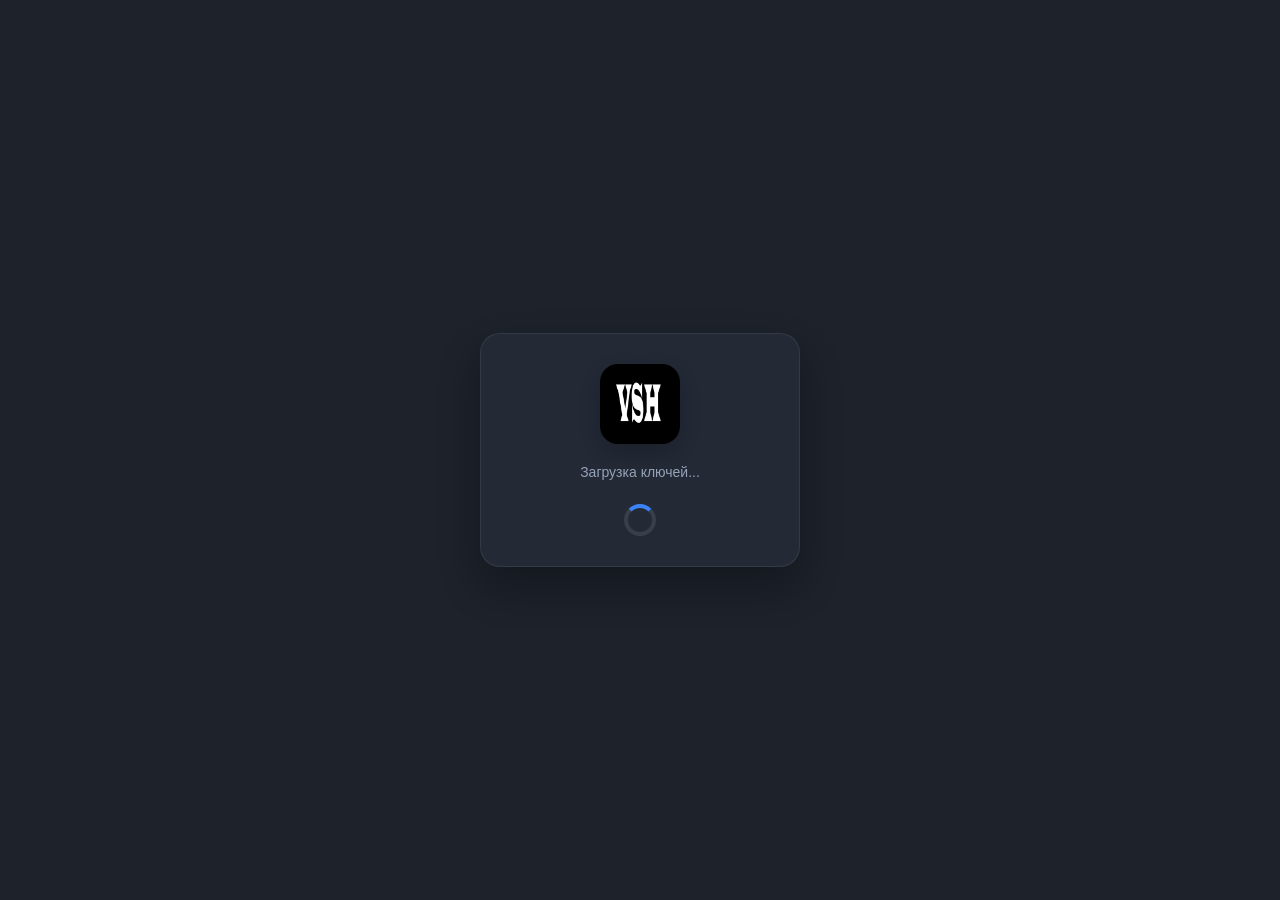
==== static/html/index.html @ 6167be86 "Pre-alpha v0.0.1" ====
<!DOCTYPE html>
<html lang="ru">
<head>
    <meta charset="UTF-8">
    <meta name="viewport" content="width=device-width, initial-scale=1.0, maximum-scale=1.0, user-scalable=no">
    <title>VoidSpace HUB</title>
    <script src="https://telegram.org/js/telegram-web-app.js"></script>
    <link rel="stylesheet" href="../css/style.css">
</head>
<body>
    <div id="toast" class="toast">Скопировано в буфер обмена!</div>

    <div id="loading-screen" class="loading-container">
        <div class="loading-card">
            <img src="../logo.png" alt="VoidSpace HUB" class="logo">
            <div id="loading-text" class="loading-text">Загрузка ключей...</div>
            <div class="spinner"></div>
        </div>
    </div>

    <div id="content" class="content" style="display: none;">
        <header class="header">
            <img src="../logo.png" alt="VoidSpace HUB" class="logo-small">
            <p class="subtitle">Главная</p>
        </header>

        <div class="cards">
            <div class="card">
                <div class="card-header">
                    <h3>Ваша подписка</h3>
                </div>
                <div class="input-group">
                    <input type="text" id="sub_link" readonly onclick="this.select()">
                </div>
            </div>
            <div class="card">
                <div class="card-header">
                    <h3>Статистика подписки</h3>
                </div>
                <div class="input-group">
                    <input type="text" id="sub_link" readonly onclick="this.select()">
                </div>
            </div>
            <div class="card">
                <div class="card-header">
                    <h3>Состояния серверов</h3>
                </div>
                <div class="input-group">
                    <input type="text" id="sub_link" readonly onclick="this.select()">
                </div>
            </div>
        </div>
    </div>

    <footer class="footer-wrapper">
        <div id="expanded-menu" class="expanded-menu">
            <div class="menu-grid">
                <div class="grid-row-top">
                    <button class="grid-btn flex-row" onclick="copyText('sub_link')">
                        <img src="../svg/copy.svg" width="20" height="20" alt="VLESS">
                        <span>Подписка</span>
                    </button>
                    <button class="grid-btn flex-row" onclick="onMenuClick('Профиль')">
                        <img src="../svg/profile.svg" width="20" height="20" alt="Профиль">
                        <span>Профиль</span>
                    </button>
                </div>
                <div class="grid-row-bottom">
                    <button class="grid-btn" onclick="window.location.href='./youtube.html'">
                        <img src="../svg/youtube.svg" width="22" height="22" alt="YouTube">
                        <span>YouTube</span>
                    </button>
                    <button class="grid-btn" onclick="window.location.href='./cinema.html'">
                        <img src="../svg/cinema.svg" width="22" height="22" alt="Кино">
                        <span>Кино</span>
                    </button>
                    <button class="grid-btn" onclick="window.location.href='./player.html'">
                        <img src="../svg/player.svg" width="22" height="22" alt="Плеер">
                        <span>Плеер</span>
                    </button>
                </div>
            </div>
        </div>
        <nav id="footer-panel" class="footer-nav">
            <a href="#" class="nav-item active" title="Главная">
                <img src="../svg/main.svg" width="22" height="22" alt="Главная">
            </a>
            <a href="#" class="nav-item" title="Настройки">
                <img src="../svg/settings.svg" width="22" height="22" alt="Настройки">
            </a>
            <button class="nav-more-btn" onclick="toggleMoreSettings()">
                <span id="more-icon">▲</span>
            </button>
        </nav>
    </footer>

    <script src="../js/index.js"></script>
</body>
</html>
---- static/css/style.css ----
:root {
    --tg-theme-bg-color: #1d222b;
    --tg-theme-text-color: #f8fafc;
    --tg-theme-button-color: #212630;
    --tg-theme-button-color-hover: #3b82f6;
    --card-bg-color: #232935;
    --page-bg-color: #202630;
}

* {
    box-sizing: border-box;
    -webkit-tap-highlight-color: transparent;
}

body {
    font-family: -apple-system, BlinkMacSystemFont, 'SF Pro Display', 'Segoe UI', Roboto, sans-serif;
    background-color: var(--tg-theme-bg-color, #1d222b);
    color: var(--tg-theme-text-color, #f8fafc);
    margin: 0;
    padding: 16px;
    padding-bottom: 130px;
    display: flex;
    flex-direction: column;
    align-items: center;
    min-height: 100vh;
    overflow-x: hidden;
}

/* ЭКРАН ЗАГРУЗКИ */
.loading-container {
    position: fixed;
    top: 0;
    left: 0;
    width: 100vw;
    height: 100vh;
    background: var(--tg-theme-bg-color, #1d222b);
    display: flex;
    flex-direction: column;
    align-items: center;
    justify-content: center;
    z-index: 999;
    transition: transform 0.6s cubic-bezier(0.16, 1, 0.3, 1), opacity 0.5s ease-in-out;
}

/* Карточка внутри экрана загрузки */
.loading-card {
    display: flex;
    flex-direction: column;
    align-items: center;
    justify-content: center;
    padding: 30px 20px;
    background: var(--card-bg-color, #232935);
    border-radius: 20px;
    border: 1px solid rgba(255, 255, 255, 0.08);
    box-shadow: 0 20px 40px rgba(0, 0, 0, 0.3);
    width: 90%;
    max-width: 320px;
}

/* Класс анимации уплывания вверх */
.loading-container.hide-up {
    transform: translateY(-100vh);
    opacity: 0;
    pointer-events: none;
}

.logo {
    width: 80px;
    height: 80px;
    border-radius: 18px;
    margin-bottom: 20px;
    object-fit: cover;
    box-shadow: 0 8px 20px rgba(0, 0, 0, 0.2);
}

.loading-text {
    font-size: 14px;
    color: #94a3b8;
    margin-bottom: 20px;
    height: 20px;
    text-align: center;
}

.spinner {
    width: 32px;
    height: 32px;
    border: 4px solid rgba(255, 255, 255, 0.1);
    border-top: 4px solid #3b82f6;
    border-radius: 50%;
    animation: spin 1s linear infinite;
}

@keyframes spin {
    0% { transform: rotate(0deg); }
    100% { transform: rotate(360deg); }
}

/* ОСНОВНОЙ КОНТЕНТ С АНИМАЦИЕЙ ПОЯВЛЕНИЯ */
.content {
    width: 100%;
    max-width: 440px;
    display: flex;
    flex-direction: column;
    gap: 20px;
    opacity: 0;
    transform: translateY(40px);
    transition: transform 0.6s cubic-bezier(0.16, 1, 0.3, 1), opacity 0.6s cubic-bezier(0.16, 1, 0.3, 1);
}

.content.show-up {
    opacity: 1;
    transform: translateY(0);
}

.header {
    text-align: center;
    margin-bottom: 5px;
}

.header h1 {
    font-size: 24px;
    margin: 0 0 4px 0;
    font-weight: 700;
}

.subtitle {
    font-size: 13px;
    color: #94a3b8;
    margin: 0;
}

.cards {
    display: flex;
    flex-direction: column;
    gap: 16px;
    width: 100%;
}

.card {
    background: var(--card-bg-color, #232935);
    border-radius: 16px;
    padding: 18px;
    border: 1px solid rgba(255, 255, 255, 0.08);
    box-shadow: 0 8px 24px rgba(0, 0, 0, 0.2);
}

.card-header {
    display: flex;
    justify-content: space-between;
    align-items: center;
    margin-bottom: 6px;
}

h3 {
    margin: 0;
    font-size: 16px;
    font-weight: 600;
}

.badge {
    font-size: 10px;
    background: rgba(59, 130, 246, 0.2);
    color: #60a5fa;
    padding: 3px 8px;
    border-radius: 20px;
    font-weight: 600;
}

.small {
    font-size: 12px;
    color: #94a3b8;
    margin: 0 0 14px 0;
    line-height: 1.4;
}

.input-group {
    display: flex;
    flex-direction: column;
    gap: 10px;
}

input {
    width: 100%;
    padding: 12px;
    background: #181d26;
    border: 1px solid rgba(255, 255, 255, 0.08);
    color: #f8fafc;
    border-radius: 10px;
    font-size: 13px;
    outline: none;
}

input:focus {
    border-color: #3b82f6;
}

button.btn-copy {
    width: 100%;
    padding: 12px;
    background: #3b82f6;
    color: white;
    border: none;
    border-radius: 10px;
    font-weight: 600;
    font-size: 14px;
    cursor: pointer;
    transition: background-color 0.2s, transform 0.1s;
}

button.btn-copy:active {
    background: #2563eb;
    transform: scale(0.98);
}

/* ФУТЕР И ВЫДВИЖНОЕ МЕНЮ */
.footer-wrapper {
    position: fixed;
    bottom: 20px;
    left: 0;
    width: 100%;
    display: flex;
    flex-direction: column;
    align-items: center;
    z-index: 100;
    padding: 0 16px;
    pointer-events: none;
}

.footer-nav, .expanded-menu {
    pointer-events: auto;
}

.footer-nav {
    display: flex;
    align-items: center;
    justify-content: space-around;
    background: rgba(35, 41, 53, 0.9);
    backdrop-filter: blur(16px);
    -webkit-backdrop-filter: blur(16px);
    border: 1px solid rgba(255, 255, 255, 0.1);
    border-radius: 24px;
    padding: 6px 12px;
    width: 100%;
    max-width: 260px;
    box-shadow: 0 10px 30px rgba(0, 0, 0, 0.4);
}

.nav-item {
    display: flex;
    align-items: center;
    justify-content: center;
    width: 44px;
    height: 44px;
    border-radius: 14px;
    transition: background-color 0.2s;
}

.nav-item.active {
    background: rgba(59, 130, 246, 0.15);
}

.nav-item img {
    opacity: 0.7;
    transition: opacity 0.2s;
}

.nav-item.active img, .nav-item:hover img {
    opacity: 1;
}

.nav-more-btn {
    background: #181d26;
    color: #94a3b8;
    border: 1px solid rgba(255, 255, 255, 0.05);
    width: 34px;
    height: 34px;
    border-radius: 50%;
    display: flex;
    align-items: center;
    justify-content: center;
    cursor: pointer;
    font-size: 10px;
    transition: all 0.2s ease;
}

.nav-more-btn:hover {
    background: var(--tg-theme-button-color-hover, #3b82f6);
    color: white;
}

/* Выдвижное меню */
.expanded-menu {
    max-height: 0;
    opacity: 0;
    overflow: hidden;
    width: 100%;
    max-width: 320px;
    margin-bottom: 10px;
    transition: all 0.3s cubic-bezier(0.16, 1, 0.3, 1);
    transform: translateY(10px);
    background-color: var(--tg-theme-bg-color);
    box-shadow: 0 10px 30px rgba(0, 0, 0, 0.4);
}

.expanded-menu.open {
    max-height: 200px;
    opacity: 1;
    transform: translateY(0);
}

.menu-grid {
    display: flex;
    flex-direction: column;
    gap: 8px;
    background: rgba(35, 41, 53, 0.95);
    backdrop-filter: blur(16px);
    -webkit-backdrop-filter: blur(16px);
    border: 1px solid rgba(255, 255, 255, 0.1);
    border-radius: 20px;
    padding: 10px;
    box-shadow: 0 10px 30px rgba(0, 0, 0, 0.4);
}

.grid-row-top {
    display: grid;
    grid-template-columns: 1fr 1fr;
    gap: 8px;
}

.grid-row-bottom {
    display: grid;
    grid-template-columns: 1fr 1fr 1fr;
    gap: 8px;
}

.grid-btn {
    background: #181d26;
    border: 1px solid rgba(255, 255, 255, 0.05);
    border-radius: 12px;
    color: #f8fafc;
    display: flex;
    flex-direction: column;
    align-items: center;
    justify-content: center;
    gap: 4px;
    padding: 8px 4px;
    cursor: pointer;
    transition: background-color 0.2s, transform 0.1s;
    font-size: 11px;
    height: 52px;
    width: 100%;
}

.grid-btn:hover {
    background-color: var(--tg-theme-button-color-hover);
}

.grid-btn.flex-row {
    flex-direction: row;
    gap: 8px;
}

/* Одинаковый цвет подписей для ВСЕХ кнопок в меню */
.grid-btn span {
    font-size: 11px;
    color: #94a3b8;
    font-weight: 500;
}

.grid-btn:active {
    background: rgba(59, 130, 246, 0.2);
    border-color: #3b82f6;
    transform: scale(0.96);
}

.grid-btn:active span {
    color: #fff;
}

/* TOAST */
.toast {
    position: fixed;
    top: 20px;
    left: 50%;
    transform: translateX(-50%) translateY(-100px);
    background: #3b82f6;
    color: white;
    padding: 10px 20px;
    border-radius: 20px;
    font-size: 13px;
    font-weight: 600;
    box-shadow: 0 10px 20px rgba(0, 0, 0, 0.3);
    transition: transform 0.3s cubic-bezier(0.175, 0.885, 0.32, 1.275);
    z-index: 1000;
}

.toast.show {
    transform: translateX(-50%) translateY(0);
}

.logo-small {
    width: 48px;
    height: 48px;
    border-radius: 12px;
    margin: 0 auto 8px auto;
    object-fit: cover;
    box-shadow: 0 4px 12px rgba(0, 0, 0, 0.2);
    display: block;
}
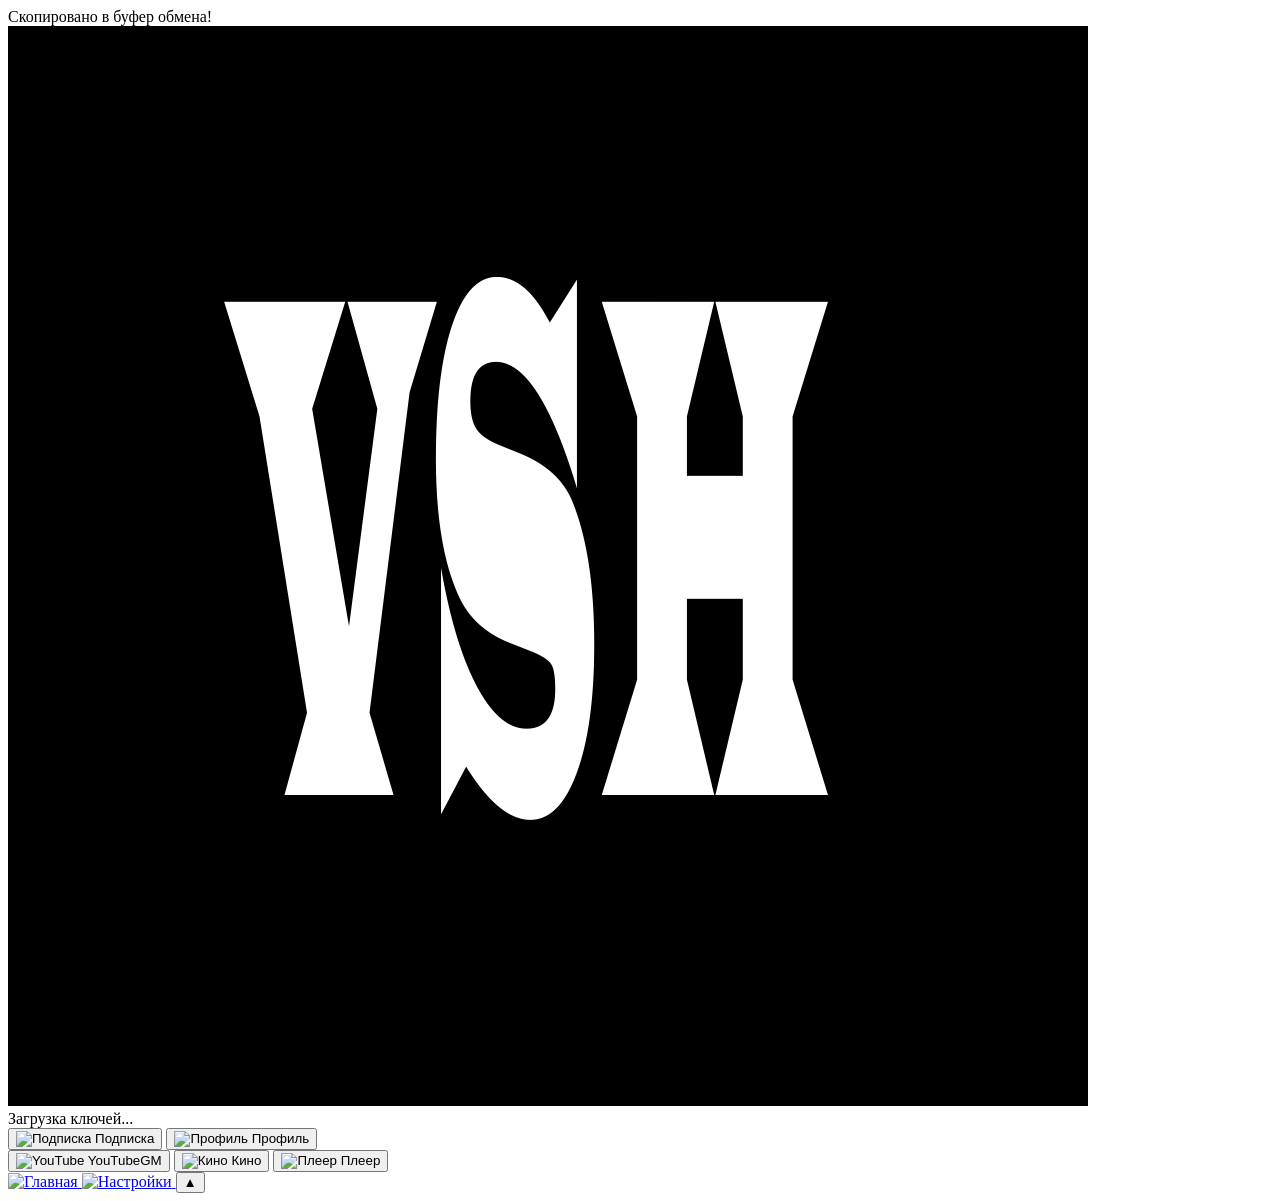
==== commit 496a38f2: "Work with db, add whitelist and start progging yt-service" ====
--- a/static/html/index.html
+++ b/static/html/index.html
@@ -5,88 +5,543 @@
     <meta name="viewport" content="width=device-width, initial-scale=1.0, maximum-scale=1.0, user-scalable=no">
     <title>VoidSpace HUB</title>
     <script src="https://telegram.org/js/telegram-web-app.js"></script>
-    <link rel="stylesheet" href="../css/style.css">
+    <link rel="stylesheet" href="/css/base.css">
+    <link rel="stylesheet" href="/css/main.css">
+    <link rel="stylesheet" href="/css/player.css">
+    <link rel="stylesheet" href="/css/profile.css">
+    <link rel="stylesheet" href="/css/settings.css">
+    <link rel="stylesheet" href="/css/youtube.css">
+    <link rel="stylesheet" href="/css/watch.css">
 </head>
 <body>
+    <input type="text" id="sub_link" readonly onclick="this.select()" style="display: none;">
+    <!-- Всплывающее уведомление (Toast) -->
     <div id="toast" class="toast">Скопировано в буфер обмена!</div>
 
+    <!-- Полноэкранный экран загрузки -->
     <div id="loading-screen" class="loading-container">
         <div class="loading-card">
-            <img src="../logo.png" alt="VoidSpace HUB" class="logo">
+            <img src="/static/logo.png" alt="VoidSpace HUB" class="logo">
             <div id="loading-text" class="loading-text">Загрузка ключей...</div>
             <div class="spinner"></div>
         </div>
     </div>
 
-    <div id="content" class="content" style="display: none;">
-        <header class="header">
-            <img src="../logo.png" alt="VoidSpace HUB" class="logo-small">
-            <p class="subtitle">Главная</p>
-        </header>
-
-        <div class="cards">
-            <div class="card">
-                <div class="card-header">
-                    <h3>Ваша подписка</h3>
-                </div>
-                <div class="input-group">
-                    <input type="text" id="sub_link" readonly onclick="this.select()">
-                </div>
-            </div>
-            <div class="card">
-                <div class="card-header">
-                    <h3>Статистика подписки</h3>
-                </div>
-                <div class="input-group">
-                    <input type="text" id="sub_link" readonly onclick="this.select()">
-                </div>
-            </div>
-            <div class="card">
-                <div class="card-header">
-                    <h3>Состояния серверов</h3>
-                </div>
-                <div class="input-group">
-                    <input type="text" id="sub_link" readonly onclick="this.select()">
-                </div>
-            </div>
-        </div>
+    <!-- КОНТЕЙНЕР ПРИЛОЖЕНИЯ (Все экраны внутри) -->
+    <div id="app-container" class="app-container" style="display: none;">
+        
+        <!-- СЕКЦИЯ 1: ГЛАВНАЯ -->
+        <section id="page-main" class="page-section">
+            <header class="header">
+                <img src="/static/logo.png" alt="VoidSpace HUB" class="logo-small">
+                <p class="subtitle">Главная панель</p>
+            </header>
+
+            <div class="cards">
+                <!-- 1. СТАТИСТИКА ПОДПИСКИ -->
+                <div class="card stat-dashboard-card">
+                    <div class="card-header">
+                        <h3>Статистика подписки</h3>
+                        <span class="badge badge-active" id="sub-status-badge">Активна</span>
+                    </div>
+
+                    <div class="stat-main-usage">
+                        <span class="usage-label">Использовано</span>
+                        <div class="usage-value-group">
+                            <span class="usage-value" id="stat-used-bytes">14.20</span>
+                            <span class="usage-unit">GB</span>
+                        </div>
+                        <span class="usage-limit" id="stat-limit">из ∞ (Неограниченно)</span>
+                    </div>
+
+                    <div class="stat-divider"></div>
+
+                    <div class="stat-grid">
+                        <div class="stat-item">
+                            <span class="stat-title">Осталось дней</span>
+                            <span class="stat-num" id="stat-days">∞</span>
+                        </div>
+                        <div class="stat-item">
+                            <span class="stat-title">Срок действия</span>
+                            <span class="stat-num" id="stat-expire">Бессрочно</span>
+                        </div>
+                        <div class="stat-item">
+                            <span class="stat-title">Загружено (Download)</span>
+                            <span class="stat-num" id="stat-down">11.80 GB</span>
+                        </div>
+                        <div class="stat-item">
+                            <span class="stat-title">Отправлено (Upload)</span>
+                            <span class="stat-num" id="stat-up">2.40 GB</span>
+                        </div>
+                    </div>
+                </div>
+
+                <!-- 2. СОСТОЯНИЕ СЕРВЕРОВ (Отдельная карточка) -->
+                <div class="card status-overview-card">
+                    <div class="card-header">
+                        <h3>Состояние серверов</h3>
+                    </div>
+                
+                    <!-- Добавили ID сюда, чтобы JS понимал, куда вставлять данные из базы -->
+                    <div class="status-list" id="servers-list-container">
+                        <!-- Здесь будет динамика из 3x-ui -->
+                    </div>
+                </div>
+
+                <!-- 3. СОСТОЯНИЕ МОДУЛЕЙ (Своя собственная карточка) -->
+                <div class="card status-overview-card">
+                    <div class="card-header">
+                        <h3>Активные модули</h3>
+                        <span class="badge" style="background: rgba(52, 211, 153, 0.2); color: #34d399;">Все системы в норме</span>
+                    </div>
+
+                    <div class="status-list">
+                        <!-- Модуль YouTubeGM -->
+                        <div class="status-row">
+                            <div class="status-info">
+                                <span class="status-name">YouTubeGM</span>
+                                <span class="status-sub">Обход блокировок YouTube</span>
+                            </div>
+                            <span class="status-pill online">Онлайн</span>
+                        </div>
+
+                        <!-- Модуль Parser Worker -->
+                        <div class="status-row">
+                            <div class="status-info">
+                                <span class="status-name">Parser Worker</span>
+                                <span class="status-sub">Парсер музыки</span>
+                            </div>
+                            <span class="status-pill online">Онлайн</span>
+                        </div>
+                    </div>
+                </div>
+            </div>
+        </section>
+
+        <!-- СЕКЦИЯ 2: YOUTUBE -->
+        <section id="page-youtube" class="page-section" style="display: none;">
+            <header class="header">
+                <img src="/static/logo.png" alt="VoidSpace HUB" class="logo-small">
+                <p class="subtitle">YouTubeGM</p>
+            </header>
+
+            <div class="cards">
+                <!-- Статус обхода -->
+                <div class="card" style="padding: 14px 18px;">
+                    <div class="card-header" style="margin-bottom: 2px;">
+                        <h3>Статус обхода</h3>
+                        <span class="badge" style="background: rgba(52, 211, 153, 0.2); color: #34d399;">Онлайн</span>
+                    </div>
+                    <p class="small" style="margin-bottom: 0;">Маршрутизация видеопотоков оптимизирована.</p>
+                </div>
+
+                <!-- КАТАЛОГ ВИДЕОКАРТОЧЕК -->
+                <div class="video-feed">
+                    <!-- Видео карточка 1 -->
+                    <div class="video-card" onclick="openVideoPlayer('Космические путешествия и как они устроены', '12:45')">
+                        <div class="video-thumbnail-wrapper">
+                            <div class="video-thumbnail" style="background: linear-gradient(135deg, #1e293b, #3b82f6);">
+                                <span class="play-icon-overlay">▶</span>
+                            </div>
+                            <span class="video-duration">12:45</span>
+                        </div>
+                        <div class="video-details">
+                            <h4 class="video-title">Космические путешествия и как они устроены</h4>
+                            <div class="video-meta">
+                                <span>VoidSpace Media</span>
+                                <span>•</span>
+                                <span>14 тыс. просмотров</span>
+                            </div>
+                        </div>
+                    </div>
+
+                    <!-- Видео карточка 2 -->
+                    <div class="video-card" onclick="openVideoPlayer('Секреты оптимизации VLESS-Reality узлов', '08:15')">
+                        <div class="video-thumbnail-wrapper">
+                            <div class="video-thumbnail" style="background: linear-gradient(135deg, #0f172a, #8b5cf6);">
+                                <span class="play-icon-overlay">▶</span>
+                            </div>
+                            <span class="video-duration">08:15</span>
+                        </div>
+                        <div class="video-details">
+                            <h4 class="video-title">Секреты оптимизации VLESS-Reality узлов</h4>
+                            <div class="video-meta">
+                                <span>Hub Tech</span>
+                                <span>•</span>
+                                <span>8.2 тыс. просмотров</span>
+                            </div>
+                        </div>
+                    </div>
+
+                    <!-- Видео карточка 3 -->
+                    <div class="video-card" onclick="openVideoPlayer('Киберпанк и эстетика темных интерфейсов', '21:00')">
+                        <div class="video-thumbnail-wrapper">
+                            <div class="video-thumbnail" style="background: linear-gradient(135deg, #18181b, #ec4899);">
+                                <span class="play-icon-overlay">▶</span>
+                            </div>
+                            <span class="video-duration">21:00</span>
+                        </div>
+                        <div class="video-details">
+                            <h4 class="video-title">Киберпанк и эстетика темных интерфейсов в UI/UX</h4>
+                            <div class="video-meta">
+                                <span>Design Lab</span>
+                                <span>•</span>
+                                <span>25 тыс. просмотров</span>
+                            </div>
+                        </div>
+                    </div>
+                </div>
+            </div>
+        </section>
+
+        <!-- СЕКЦИЯ ПРОСМОТРА ВИДЕО (WATCH) -->
+        <section id="page-watch" class="page-section" style="display: none;">
+            <div class="watch-top-bar">
+                <button class="back-btn" onclick="switchTab('youtube')">
+                    ← Назад к ленте
+                </button>
+                <span class="watch-header-title">YouTubeGM</span>
+            </div>
+
+            <div class="cards">
+                <div class="card watch-player-card">
+                    <div class="video-container">
+                        <div class="video-placeholder-screen">
+                            <button class="big-play-btn" onclick="showToast('Воспроизведение видео...')">▶</button>
+                            <span class="live-badge">HD 1080p</span>
+                        </div>
+                    </div>
+                </div>
+
+                <div class="card watch-info-card">
+                    <h2 id="watch-video-title" class="watch-title">Название загружаемого видеоролика</h2>
+                    <div class="watch-stats">
+                        <span id="watch-video-views">14 тыс. просмотров</span>
+                        <span id="watch-video-date">Опубликовано 2 дня назад</span>
+                    </div>
+
+                    <div class="watch-actions">
+                        <button class="action-btn" onclick="toggleLike(this)">
+                            ❤️ <span id="like-count">1.4k</span>
+                        </button>
+                        <button class="action-btn" onclick="copyText('sub_link')">
+                            🔗 Поделиться
+                        </button>
+                        <button class="action-btn" onclick="showToast('Добавлено в избранное')">
+                            ⭐ В избранное
+                        </button>
+                    </div>
+
+                    <div class="channel-row">
+                        <div class="channel-avatar">VS</div>
+                        <div class="channel-meta">
+                            <h4>VoidSpace Media</h4>
+                            <p class="small">12.4 тыс. подписчиков</p>
+                        </div>
+                        <button class="subscribe-btn" onclick="toggleSubscribe(this)">Подписаться</button>
+                    </div>
+                </div>
+
+                <div class="card">
+                    <div class="card-header">
+                        <h3>Похожие видео</h3>
+                    </div>
+                    <div class="related-feed">
+                        <div class="related-item" onclick="openVideoPlayer('Секреты оптимизации VLESS-Reality узлов', '08:15')">
+                            <div class="related-thumb" style="background: linear-gradient(135deg, #0f172a, #8b5cf6);"></div>
+                            <div class="related-info">
+                                <h4>Секреты оптимизации VLESS-Reality узлов</h4>
+                                <p>Hub Tech • 8.2 тыс. просмотров</p>
+                            </div>
+                        </div>
+                        <div class="related-item" onclick="openVideoPlayer('Киберпанк и эстетика темных интерфейсов', '21:00')">
+                            <div class="related-thumb" style="background: linear-gradient(135deg, #18181b, #ec4899);"></div>
+                            <div class="related-info">
+                                <h4>Киберпанк и эстетика темных интерфейсов</h4>
+                                <p>Design Lab • 25 тыс. просмотров</p>
+                            </div>
+                        </div>
+                    </div>
+                </div>
+            </div>
+        </section>
+
+        <!-- СЕКЦИЯ 3: КИНОТЕАТР (КАТАЛОГ) -->
+        <section id="page-cinema" class="page-section" style="display: none;">
+            <header class="header">
+                <img src="/static/logo.png" alt="VoidSpace HUB" class="logo-small">
+                <p class="subtitle">Кинотеатр VoidSpace</p>
+            </header>
+
+            <div class="cards">
+                <div class="card" style="padding: 14px 18px;">
+                    <div class="card-header" style="margin-bottom: 2px;">
+                        <h3>4K HDR Стриминг</h3>
+                        <span class="badge" style="background: rgba(59, 130, 246, 0.2); color: #60a5fa;">Без лимита</span>
+                    </div>
+                    <p class="small" style="margin-bottom: 0;">Прямой доступ к медиатеке релизов на максимальной скорости.</p>
+                </div>
+
+                <div class="cinema-feed">
+                    <div class="cinema-card" onclick="openMoviePlayer('Интерстеллар', 'Фантастика, Драма', '2014', '9.2')">
+                        <div class="cinema-poster-wrapper" style="background: linear-gradient(135deg, #090d16, #1e3a8a);">
+                            <span class="movie-rating-badge">⭐ 9.2</span>
+                            <div class="play-icon-overlay">▶</div>
+                        </div>
+                        <div class="cinema-details">
+                            <h4 class="cinema-title">Интерстеллар</h4>
+                            <p class="cinema-meta">Фантастика • 2014 • 2ч 49мин</p>
+                        </div>
+                    </div>
+
+                    <div class="cinema-card" onclick="openMoviePlayer('Начало', 'Триллер, Фантастика', '2010', '8.8')">
+                        <div class="cinema-poster-wrapper" style="background: linear-gradient(135deg, #18181b, #3f3f46);">
+                            <span class="movie-rating-badge">⭐ 8.8</span>
+                            <div class="play-icon-overlay">▶</div>
+                        </div>
+                        <div class="cinema-details">
+                            <h4 class="cinema-title">Начало (Inception)</h4>
+                            <p class="cinema-meta">Фантастика • 2010 • 2ч 28мин</p>
+                        </div>
+                    </div>
+
+                    <div class="cinema-card" onclick="openMoviePlayer('Бегущий по лезвию 2049', 'Киберпанк, Драма', '2017', '8.5')">
+                        <div class="cinema-poster-wrapper" style="background: linear-gradient(135deg, #451a03, #b45309);">
+                            <span class="movie-rating-badge">⭐ 8.5</span>
+                            <div class="play-icon-overlay">▶</div>
+                        </div>
+                        <div class="cinema-details">
+                            <h4 class="cinema-title">Бегущий по лезвию 2049</h4>
+                            <p class="cinema-meta">Киберпанк • 2017 • 2ч 44мин</p>
+                        </div>
+                    </div>
+                </div>
+            </div>
+        </section>
+
+        <!-- СЕКЦИЯ ПРОСМОТРА КИНО (MOVIE WATCH) -->
+        <section id="page-movie-watch" class="page-section" style="display: none;">
+            <div class="watch-top-bar">
+                <button class="back-btn" onclick="switchTab('cinema')">
+                    ← Назад к каталогу
+                </button>
+                <span class="watch-header-title">Кинозал</span>
+            </div>
+
+            <div class="cards">
+                <div class="card watch-player-card">
+                    <div class="video-container">
+                        <div class="video-placeholder-screen" style="background: linear-gradient(135deg, #090d16, #172554);">
+                            <button class="big-play-btn" onclick="showToast('Запуск видеопотока...')">▶</button>
+                            <span class="live-badge">4K ULTRA HD</span>
+                        </div>
+                    </div>
+                </div>
+
+                <div class="card watch-info-card">
+                    <h2 id="movie-title" class="watch-title">Название фильма</h2>
+                    <div class="watch-stats">
+                        <span id="movie-genres">Фантастика, Драма</span>
+                        <span id="movie-year">2014</span>
+                    </div>
+
+                    <div class="watch-actions">
+                        <button class="action-btn" onclick="toggleLike(this)">
+                            ❤️ В избранное
+                        </button>
+                        <button class="action-btn" onclick="copyText('sub_link')">
+                            🔗 Ссылка на фильм
+                        </button>
+                        <button class="action-btn" onclick="showToast('Качество: Авто (4K)')">
+                            ⚙️ Качество
+                        </button>
+                    </div>
+
+                    <p class="small" style="margin-top: 6px; line-height: 1.5;">
+                        Когда засуха приводит человечество к продовольственному кризису, коллектив исследователей и ученых отправляется сквозь червоточину в путешествие, чтобы превзойти прежние ограничения для космических путешествий человека.
+                    </p>
+                </div>
+            </div>
+        </section>
+
+        <!-- СЕКЦИЯ 4: ПЛЕЕР -->
+        <section id="page-player" class="page-section" style="display: none;">
+            <header class="header">
+                <img src="/static/logo.png" alt="VoidSpace HUB" class="logo-small">
+                <p class="subtitle">Плеер</p>
+            </header>
+
+            <div class="cards player-page-layout">
+                <div class="card" id="dynamic-card-container">
+                    <div id="view-playlist">
+                        <div class="card-header">
+                            <h3>Тестовые треки</h3>
+                            <span class="badge">Локально</span>
+                        </div>
+                        <div class="playlist" id="playlist"></div>
+                    </div>
+
+                    <div id="view-search" style="display: none;">
+                        <div class="card-header">
+                            <h3>Поиск треков</h3>
+                            <span class="badge">Parser worker: Online</span>
+                        </div>
+                        <div class="input-group" style="margin-top: 10px;">
+                            <input type="text" id="search-input" placeholder="Введите название трека или автора...">
+                            <button class="btn-copy" onclick="showToast('Поиск в разработке')">Искать треки</button>
+                        </div>
+                    </div>
+                </div>
+
+                <div class="player-docked-bottom">
+                    <div class="card playlist-selector-card">
+                        <div class="playlist-nav-bar">
+                            <button class="search-toggle-btn" id="search-toggle-btn" onclick="toggleSearchMode()" title="Поиск треков">
+                                <img src="/static/svg/find.svg" width="20" height="20" alt="🔍">
+                            </button>
+                            <div class="playlist-tabs">
+                                <span class="tab-item active">Плейлист 1</span>
+                                <span class="tab-item">Плейлист 2</span>
+                                <span class="tab-item">Плейлист N</span>
+                            </div>
+                        </div>
+                    </div>
+
+                    <div class="card mini-player-card">
+                        <div class="player-top-row">
+                            <div class="track-info">
+                                <h3 id="current-track-title">Выберите трек</h3>
+                                <p class="small" id="current-track-file">testing/player</p>
+                            </div>
+                            
+                            <div class="player-controls-mini">
+                                <button class="ctrl-btn-mini" onclick="prevTrack()">⏮</button>
+                                <button class="ctrl-btn-mini main-play" id="play-btn" onclick="togglePlay()">▶</button>
+                                <button class="ctrl-btn-mini" onclick="nextTrack()">⏭</button>
+                            </div>
+                        </div>
+
+                        <div class="progress-container" onclick="seekTrack(event)">
+                            <div id="progress-bar" class="progress-bar"></div>
+                        </div>
+
+                        <div class="player-bottom-row">
+                            <div class="time-codes">
+                                <span id="current-time">0:00</span> / <span id="total-duration">0:00</span>
+                            </div>
+                            
+                            <div class="volume-control">
+                                <span>🔊</span>
+                                <input type="range" id="volume-slider" min="0" max="1" step="0.05" value="1" oninput="changeVolume(this.value)">
+                            </div>
+                        </div>
+                    </div>
+                </div>
+            </div>
+        </section>
+
+        <!-- СЕКЦИЯ 5: НАСТРОЙКИ -->
+        <section id="page-settings" class="page-section" style="display: none;">
+            <header class="header">
+                <img src="/static/logo.png" alt="VoidSpace HUB" class="logo-small">
+                <p class="subtitle">Настройки и интеграции</p>
+            </header>
+
+            <div class="cards">
+                <div class="card">
+                    <div class="card-header">
+                        <h3>YouTubeGM</h3>
+                        <span class="badge" style="background: rgba(239, 68, 68, 0.2); color: #f87171;">Sync</span>
+                    </div>
+                    <p class="small">Подтянуть видеопотоки и избранные видео по ссылке на YouTube-плейлист.</p>
+                    <div class="input-group">
+                        <input type="text" id="yt_playlist_input" placeholder="https://youtube.com/playlist?list=...">
+                        <button class="btn-copy" onclick="saveIntegration('YouTube', 'yt_playlist_input')">Синхронизация</button>
+                    </div>
+                </div>
+
+                <div class="card">
+                    <div class="card-header">
+                        <h3>Музыкальный мост</h3>
+                        <span class="badge" style="background: rgba(16, 185, 129, 0.2); color: #34d399;">Audio</span>
+                    </div>
+                    <p class="small">Импорт треков и плейлистов из Яндекс.Музыки или Spotify для локального плеера.</p>
+                    <div class="input-group">
+                        <input type="text" id="music_playlist_input" placeholder="Ссылка на публичный плейлист...">
+                        <button class="btn-copy" onclick="saveIntegration('Музыка', 'music_playlist_input')">Импортировать списки</button>
+                    </div>
+                </div>
+
+                <div class="card">
+                    <div class="card-header">
+                        <h3>Интерфейс и темы</h3>
+                        <span class="badge">UI</span>
+                    </div>
+                    <p class="small">Переключение визуальных пресетов и тем оформления интерфейса.</p>
+                    <div class="theme-buttons-grid">
+                        <button class="theme-btn active" onclick="setTheme('cyberpunk', this)">Cyberpunk</button>
+                        <button class="theme-btn" onclick="setTheme('midnight', this)">Midnight</button>
+                        <button class="theme-btn" onclick="setTheme('matrix', this)">Matrix</button>
+                    </div>
+                </div>
+            </div>
+        </section>
+
+        <!-- СЕКЦИЯ 6: ПРОФИЛЬ -->
+        <section id="page-profile" class="page-section" style="display: none;">
+            <header class="header">
+                <img src="/static/logo.png" alt="VoidSpace HUB" class="logo-small">
+                <p class="subtitle">Личный профиль</p>
+            </header>
+
+            <!-- Сюда JS динамически подгрузит карточки в зависимости от статуса подписки -->
+            <div class="cards" id="profile-cards-container">
+                <div class="card">
+                    <div class="card-header">
+                        <h3>Загрузка профиля...</h3>
+                    </div>
+                </div>
+            </div>
+        </section>
     </div>
 
+    <!-- ЕДИНЫЙ ФУТЕР И ВЫДВИЖНОЕ МЕНЮ -->
     <footer class="footer-wrapper">
         <div id="expanded-menu" class="expanded-menu">
             <div class="menu-grid">
                 <div class="grid-row-top">
                     <button class="grid-btn flex-row" onclick="copyText('sub_link')">
-                        <img src="../svg/copy.svg" width="20" height="20" alt="VLESS">
+                        <img src="/svg/copy.svg" width="20" height="20" alt="Подписка">
                         <span>Подписка</span>
                     </button>
-                    <button class="grid-btn flex-row" onclick="onMenuClick('Профиль')">
-                        <img src="../svg/profile.svg" width="20" height="20" alt="Профиль">
+                    <button class="grid-btn flex-row" onclick="switchTab('profile')">
+                        <img src="/svg/profile.svg" width="20" height="20" alt="Профиль">
                         <span>Профиль</span>
                     </button>
                 </div>
                 <div class="grid-row-bottom">
-                    <button class="grid-btn" onclick="window.location.href='./youtube.html'">
-                        <img src="../svg/youtube.svg" width="22" height="22" alt="YouTube">
-                        <span>YouTube</span>
+                    <button class="grid-btn" onclick="switchTab('youtube')">
+                        <img src="/svg/youtube.svg" width="22" height="22" alt="YouTube">
+                        <span>YouTubeGM</span>
                     </button>
-                    <button class="grid-btn" onclick="window.location.href='./cinema.html'">
-                        <img src="../svg/cinema.svg" width="22" height="22" alt="Кино">
+                    <button class="grid-btn" onclick="switchTab('cinema')">
+                        <img src="/svg/cinema.svg" width="22" height="22" alt="Кино">
                         <span>Кино</span>
                     </button>
-                    <button class="grid-btn" onclick="window.location.href='./player.html'">
-                        <img src="../svg/player.svg" width="22" height="22" alt="Плеер">
+                    <button class="grid-btn" onclick="switchTab('player')">
+                        <img src="/svg/player.svg" width="22" height="22" alt="Плеер">
                         <span>Плеер</span>
                     </button>
                 </div>
             </div>
         </div>
+
         <nav id="footer-panel" class="footer-nav">
-            <a href="#" class="nav-item active" title="Главная">
-                <img src="../svg/main.svg" width="22" height="22" alt="Главная">
+            <a href="#" class="nav-item active" id="nav-main" onclick="switchTab('main'); return false;" title="Главная">
+                <img src="/svg/main.svg" width="22" height="22" alt="Главная">
             </a>
-            <a href="#" class="nav-item" title="Настройки">
-                <img src="../svg/settings.svg" width="22" height="22" alt="Настройки">
+            <a href="#" class="nav-item" id="nav-settings" onclick="switchTab('settings'); return false;" title="Настройки">
+                <img src="/svg/settings.svg" width="22" height="22" alt="Настройки">
             </a>
             <button class="nav-more-btn" onclick="toggleMoreSettings()">
                 <span id="more-icon">▲</span>
@@ -94,6 +549,11 @@
         </nav>
     </footer>
 
-    <script src="../js/index.js"></script>
+    <script src="/js/utils.js"></script>
+    <script src="/js/router.js"></script>
+    <script src="/js/init.js"></script>
+    <script src="/js/player.js"></script>
+    <script src="/js/media.js"></script>
+    <script src="/js/settings.js"></script>
 </body>
 </html>
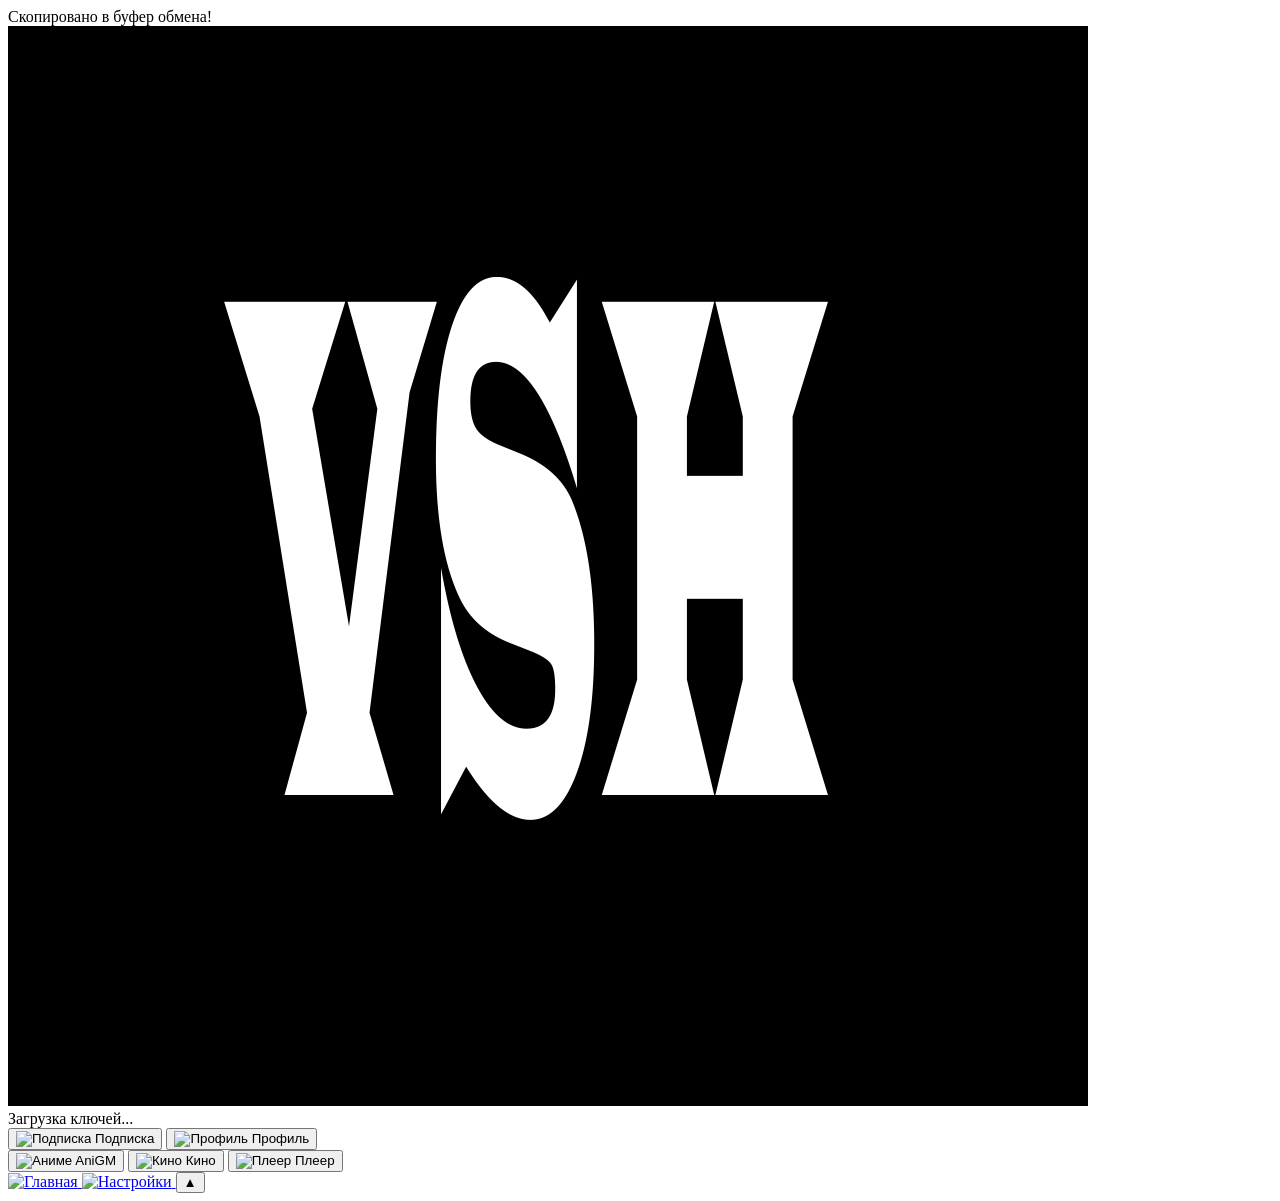
==== commit 4800a093: "Pre-alpha v0.0.5: added work with anime and cancel work with yt-service" ====
--- a/static/html/index.html
+++ b/static/html/index.html
@@ -1,5 +1,6 @@
 <!DOCTYPE html>
 <html lang="ru">
+
 <head>
     <meta charset="UTF-8">
     <meta name="viewport" content="width=device-width, initial-scale=1.0, maximum-scale=1.0, user-scalable=no">
@@ -10,9 +11,10 @@
     <link rel="stylesheet" href="/css/player.css">
     <link rel="stylesheet" href="/css/profile.css">
     <link rel="stylesheet" href="/css/settings.css">
-    <link rel="stylesheet" href="/css/youtube.css">
+    <link rel="stylesheet" href="/css/anime.css">
     <link rel="stylesheet" href="/css/watch.css">
 </head>
+
 <body>
     <input type="text" id="sub_link" readonly onclick="this.select()" style="display: none;">
     <!-- Всплывающее уведомление (Toast) -->
@@ -29,12 +31,17 @@
 
     <!-- КОНТЕЙНЕР ПРИЛОЖЕНИЯ (Все экраны внутри) -->
     <div id="app-container" class="app-container" style="display: none;">
-        
+
         <!-- СЕКЦИЯ 1: ГЛАВНАЯ -->
         <section id="page-main" class="page-section">
             <header class="header">
                 <img src="/static/logo.png" alt="VoidSpace HUB" class="logo-small">
-                <p class="subtitle">Главная панель</p>
+
+                <div class="header-center">
+                    <h1>Главная</h1>
+                </div>
+
+                <span class="badge badge-active">Работяга</span>
             </header>
 
             <div class="cards">
@@ -81,7 +88,7 @@
                     <div class="card-header">
                         <h3>Состояние серверов</h3>
                     </div>
-                
+
                     <!-- Добавили ID сюда, чтобы JS понимал, куда вставлять данные из базы -->
                     <div class="status-list" id="servers-list-container">
                         <!-- Здесь будет динамика из 3x-ui -->
@@ -92,7 +99,8 @@
                 <div class="card status-overview-card">
                     <div class="card-header">
                         <h3>Активные модули</h3>
-                        <span class="badge" style="background: rgba(52, 211, 153, 0.2); color: #34d399;">Все системы в норме</span>
+                        <span class="badge" style="background: rgba(52, 211, 153, 0.2); color: #34d399;">Все системы в
+                            норме</span>
                     </div>
 
                     <div class="status-list">
@@ -118,149 +126,151 @@
             </div>
         </section>
 
-        <!-- СЕКЦИЯ 2: YOUTUBE -->
-        <section id="page-youtube" class="page-section" style="display: none;">
+        <!-- СЕКЦИЯ 2: ANIMEGM (Каталог и Главная аниме) -->
+        <section id="page-anime" class="page-section" style="display: none;">
             <header class="header">
                 <img src="/static/logo.png" alt="VoidSpace HUB" class="logo-small">
-                <p class="subtitle">YouTubeGM</p>
+
+                <div class="header-center">
+                    <h1>AniGM</h1>
+                    <p class="subtitle">Каталог аниме</p>
+                </div>
+
+                <span class="badge badge-active">Работяга</span>
             </header>
 
-            <div class="cards">
-                <!-- Статус обхода -->
-                <div class="card" style="padding: 14px 18px;">
-                    <div class="card-header" style="margin-bottom: 2px;">
-                        <h3>Статус обхода</h3>
-                        <span class="badge" style="background: rgba(52, 211, 153, 0.2); color: #34d399;">Онлайн</span>
-                    </div>
-                    <p class="small" style="margin-bottom: 0;">Маршрутизация видеопотоков оптимизирована.</p>
-                </div>
-
-                <!-- КАТАЛОГ ВИДЕОКАРТОЧЕК -->
-                <div class="video-feed">
-                    <!-- Видео карточка 1 -->
-                    <div class="video-card" onclick="openVideoPlayer('Космические путешествия и как они устроены', '12:45')">
-                        <div class="video-thumbnail-wrapper">
-                            <div class="video-thumbnail" style="background: linear-gradient(135deg, #1e293b, #3b82f6);">
-                                <span class="play-icon-overlay">▶</span>
-                            </div>
-                            <span class="video-duration">12:45</span>
-                        </div>
-                        <div class="video-details">
-                            <h4 class="video-title">Космические путешествия и как они устроены</h4>
-                            <div class="video-meta">
-                                <span>VoidSpace Media</span>
-                                <span>•</span>
-                                <span>14 тыс. просмотров</span>
-                            </div>
-                        </div>
-                    </div>
-
-                    <!-- Видео карточка 2 -->
-                    <div class="video-card" onclick="openVideoPlayer('Секреты оптимизации VLESS-Reality узлов', '08:15')">
-                        <div class="video-thumbnail-wrapper">
-                            <div class="video-thumbnail" style="background: linear-gradient(135deg, #0f172a, #8b5cf6);">
-                                <span class="play-icon-overlay">▶</span>
-                            </div>
-                            <span class="video-duration">08:15</span>
-                        </div>
-                        <div class="video-details">
-                            <h4 class="video-title">Секреты оптимизации VLESS-Reality узлов</h4>
-                            <div class="video-meta">
-                                <span>Hub Tech</span>
-                                <span>•</span>
-                                <span>8.2 тыс. просмотров</span>
-                            </div>
-                        </div>
-                    </div>
-
-                    <!-- Видео карточка 3 -->
-                    <div class="video-card" onclick="openVideoPlayer('Киберпанк и эстетика темных интерфейсов', '21:00')">
-                        <div class="video-thumbnail-wrapper">
-                            <div class="video-thumbnail" style="background: linear-gradient(135deg, #18181b, #ec4899);">
-                                <span class="play-icon-overlay">▶</span>
-                            </div>
-                            <span class="video-duration">21:00</span>
-                        </div>
-                        <div class="video-details">
-                            <h4 class="video-title">Киберпанк и эстетика темных интерфейсов в UI/UX</h4>
-                            <div class="video-meta">
-                                <span>Design Lab</span>
-                                <span>•</span>
-                                <span>25 тыс. просмотров</span>
-                            </div>
-                        </div>
-                    </div>
-                </div>
-            </div>
-        </section>
-
-        <!-- СЕКЦИЯ ПРОСМОТРА ВИДЕО (WATCH) -->
+            <div class="anime-content-container">
+
+                <!-- Блок поиска -->
+                <div class="card search-card">
+                    <div class="search-wrapper">
+                        <div class="search-input-container">
+                            <input type="text" id="anime-search-input" class="search-input"
+                                placeholder="Введите название аниме..."
+                                onkeydown="if(event.key==='Enter') searchAnime()">
+                            <span class="search-icon">🔍</span>
+                        </div>
+                        <button class="btn-search" onclick="searchAnime()">Найти</button>
+                    </div>
+                </div>
+
+                <!-- Секция: Рекомендуем (Карусель) -->
+                <div class="anime-section">
+                    <div class="anime-section-header">
+                        <h3>⭐ Рекомендуем</h3>
+                    </div>
+                    <div class="carousel">
+                        <div class="carousel-track">
+                            <div class="anime-poster-card" onclick="openAnimeDetail(1, 'Клинок, рассекающий демонов')">
+                                <img src="/static/testing/anime/photo1.jpg" alt="Клинок, рассекающий демонов">
+                                <p>Клинок, рассекающий демонов</p>
+                                <span style="color: #34d399;">ТВ (7 сер.), 2026</span>
+                            </div>
+                            <div class="anime-poster-card" onclick="openAnimeDetail(2, 'Магическая битва')">
+                                <img src="/static/testing/anime/photo2.jpg" alt="Магическая битва">
+                                <p>Магическая битва</p>
+                                <span style="color: #34d399;">ТВ (12 сер.), 2025</span>
+                            </div>
+                            <div class="anime-poster-card" onclick="openAnimeDetail(3, 'Человек-бензопила')">
+                                <img src="/static/testing/anime/photo3.jpg" alt="Человек-бензопила">
+                                <p>Человек-бензопила</p>
+                                <span style="color: #34d399;">ТВ (12 сер.), 2024</span>
+                            </div>
+                        </div>
+                    </div>
+                </div>
+
+                <!-- Секция: Популярное сейчас (Карусель) -->
+                <div class="anime-section">
+                    <div class="anime-section-header">
+                        <h3>🔥 Популярное сейчас</h3>
+                    </div>
+                    <div class="carousel">
+                        <div class="carousel-track">
+                            <div class="anime-poster-card" onclick="openAnimeDetail(4, 'Наруто: Возвращение')">
+                                <img src="/static/testing/anime/photo.png" alt="Наруто">
+                                <p>Наруто: Возвращение</p>
+                                <span style="color: #34d399;">Эпизод 145 / 500</span>
+                            </div>
+                            <div class="anime-poster-card" onclick="openAnimeDetail(5, 'Ван Пис')">
+                                <img src="/static/testing/anime/photo.png" alt="Ван Пис">
+                                <p>Ван Пис</p>
+                                <span style="color: #34d399;">Эпизод 1112 онгоинг</span>
+                            </div>
+                        </div>
+                    </div>
+                </div>
+
+                <!-- Секция: Горячие новинки (Карусель) -->
+                <div class="anime-section">
+                    <div class="anime-section-header">
+                        <h3>✨ Горячие новинки</h3>
+                    </div>
+                    <div class="carousel">
+                        <div class="carousel-track">
+                            <div class="anime-poster-card" onclick="openAnimeDetail(6, 'Одинокий рокер!')">
+                                <img src="/static/testing/anime/photo.png" alt="Новинка">
+                                <p>Одинокий рокер!</p>
+                                <span style="color: #f59e0b;">Новая серия</span>
+                            </div>
+                        </div>
+                    </div>
+                </div>
+
+            </div>
+        </section>
+
+        <!-- СЕКЦИЯ ПРОСМОТРА АНИМЕ (WATCH) -->
         <section id="page-watch" class="page-section" style="display: none;">
             <div class="watch-top-bar">
-                <button class="back-btn" onclick="switchTab('youtube')">
-                    ← Назад к ленте
-                </button>
-                <span class="watch-header-title">YouTubeGM</span>
-            </div>
-
-            <div class="cards">
+                <button class="back-btn" onclick="switchTab('anime')">← Назад в каталог</button>
+                <span class="watch-header-title" id="watch-anime-top-title">AniGM Player</span>
+            </div>
+
+            <div class="watch-container">
+                <!-- Плеер -->
                 <div class="card watch-player-card">
                     <div class="video-container">
-                        <div class="video-placeholder-screen">
-                            <button class="big-play-btn" onclick="showToast('Воспроизведение видео...')">▶</button>
-                            <span class="live-badge">HD 1080p</span>
-                        </div>
-                    </div>
-                </div>
-
-                <div class="card watch-info-card">
-                    <h2 id="watch-video-title" class="watch-title">Название загружаемого видеоролика</h2>
+                        <div id="yt-player-loader"
+                            style="position: absolute; text-align: center; color: white; z-index: 2; display: none;">
+                            <div class="spinner" style="margin: 0 auto 10px;"></div>
+                            <span class="small" style="color: #94a3b8;">Загрузка видеопотока...</span>
+                        </div>
+                        <iframe src="https://kodikplayer.com/serial/53973/8ea8930aaf747fd9364e99b03393b655/720p?episode=1&hide_selectors=true" frameborder="0" allowfullscreen="" allow="autoplay; fullscreen" style="width: 100%; height: 100%;"></iframe>
+                    </div>
+                </div>
+
+                <!-- Настройки (Озвучка и Серии) -->
+                <div class="watch-settings-card">
+                    <div style="display: flex; flex-direction: column; gap: 10px;">
+                        <div class="settings-row">
+                            <span class="settings-label">Озвучка:</span>
+                            <div id="dub-selector" class="dub-selector-group">
+                                <button class="dub-btn active" onclick="selectDub('AniLibria', this)">AniLibria</button>
+                                <button class="dub-btn" onclick="selectDub('Студийная Банда', this)">Студийная
+                                    Банда</button>
+                            </div>
+                        </div>
+                        <div class="settings-row">
+                            <span class="settings-label">Серия:</span>
+                            <div id="episodes-list-bar" class="episodes-bar" style="overflow-x: auto; max-width: 70%;">
+                                <!-- Динамически заполняется из anime.js -->
+                            </div>
+                        </div>
+                    </div>
+                </div>
+
+                <!-- Информация -->
+                <div class="watch-info-card">
+                    <h2 id="watch-video-title" class="watch-title">Название аниме - Серия 1</h2>
                     <div class="watch-stats">
-                        <span id="watch-video-views">14 тыс. просмотров</span>
-                        <span id="watch-video-date">Опубликовано 2 дня назад</span>
-                    </div>
-
-                    <div class="watch-actions">
-                        <button class="action-btn" onclick="toggleLike(this)">
-                            ❤️ <span id="like-count">1.4k</span>
-                        </button>
-                        <button class="action-btn" onclick="copyText('sub_link')">
-                            🔗 Поделиться
-                        </button>
-                        <button class="action-btn" onclick="showToast('Добавлено в избранное')">
-                            ⭐ В избранное
-                        </button>
-                    </div>
-
-                    <div class="channel-row">
-                        <div class="channel-avatar">VS</div>
-                        <div class="channel-meta">
-                            <h4>VoidSpace Media</h4>
-                            <p class="small">12.4 тыс. подписчиков</p>
-                        </div>
-                        <button class="subscribe-btn" onclick="toggleSubscribe(this)">Подписаться</button>
-                    </div>
-                </div>
-
-                <div class="card">
-                    <div class="card-header">
-                        <h3>Похожие видео</h3>
-                    </div>
-                    <div class="related-feed">
-                        <div class="related-item" onclick="openVideoPlayer('Секреты оптимизации VLESS-Reality узлов', '08:15')">
-                            <div class="related-thumb" style="background: linear-gradient(135deg, #0f172a, #8b5cf6);"></div>
-                            <div class="related-info">
-                                <h4>Секреты оптимизации VLESS-Reality узлов</h4>
-                                <p>Hub Tech • 8.2 тыс. просмотров</p>
-                            </div>
-                        </div>
-                        <div class="related-item" onclick="openVideoPlayer('Киберпанк и эстетика темных интерфейсов', '21:00')">
-                            <div class="related-thumb" style="background: linear-gradient(135deg, #18181b, #ec4899);"></div>
-                            <div class="related-info">
-                                <h4>Киберпанк и эстетика темных интерфейсов</h4>
-                                <p>Design Lab • 25 тыс. просмотров</p>
-                            </div>
-                        </div>
+                        <span id="watch-video-duration">24 мин</span>
+                        <span>•</span>
+                        <span style="color: #34d399;">HD 1080p</span>
+                    </div>
+
+                    <div style="margin-top: 14px; display: flex; gap: 8px;">
+                        <button class="action-btn" onclick="copyCurrentVideoLink()">🔗 Поделиться ссылкой</button>
                     </div>
                 </div>
             </div>
@@ -270,21 +280,30 @@
         <section id="page-cinema" class="page-section" style="display: none;">
             <header class="header">
                 <img src="/static/logo.png" alt="VoidSpace HUB" class="logo-small">
-                <p class="subtitle">Кинотеатр VoidSpace</p>
+
+                <div class="header-center">
+                    <h1>Кино</h1>
+                    <p class="subtitle">Absolute cinema</p>
+                </div>
+
+                <span class="badge badge-active">Работяга</span>
             </header>
 
             <div class="cards">
                 <div class="card" style="padding: 14px 18px;">
                     <div class="card-header" style="margin-bottom: 2px;">
                         <h3>4K HDR Стриминг</h3>
-                        <span class="badge" style="background: rgba(59, 130, 246, 0.2); color: #60a5fa;">Без лимита</span>
-                    </div>
-                    <p class="small" style="margin-bottom: 0;">Прямой доступ к медиатеке релизов на максимальной скорости.</p>
-                </div>
-
+                        <span class="badge" style="background: rgba(59, 130, 246, 0.2); color: #60a5fa;">Без
+                            лимита</span>
+                    </div>
+                    <p class="small" style="margin-bottom: 0;">Прямой доступ к медиатеке релизов на максимальной
+                        скорости.</p>
+                </div>
                 <div class="cinema-feed">
-                    <div class="cinema-card" onclick="openMoviePlayer('Интерстеллар', 'Фантастика, Драма', '2014', '9.2')">
-                        <div class="cinema-poster-wrapper" style="background: linear-gradient(135deg, #090d16, #1e3a8a);">
+                    <div class="cinema-card"
+                        onclick="openMoviePlayer('Интерстеллар', 'Фантастика, Драма', '2014', '9.2')">
+                        <div class="cinema-poster-wrapper"
+                            style="background: linear-gradient(135deg, #090d16, #1e3a8a);">
                             <span class="movie-rating-badge">⭐ 9.2</span>
                             <div class="play-icon-overlay">▶</div>
                         </div>
@@ -293,9 +312,9 @@
                             <p class="cinema-meta">Фантастика • 2014 • 2ч 49мин</p>
                         </div>
                     </div>
-
                     <div class="cinema-card" onclick="openMoviePlayer('Начало', 'Триллер, Фантастика', '2010', '8.8')">
-                        <div class="cinema-poster-wrapper" style="background: linear-gradient(135deg, #18181b, #3f3f46);">
+                        <div class="cinema-poster-wrapper"
+                            style="background: linear-gradient(135deg, #18181b, #3f3f46);">
                             <span class="movie-rating-badge">⭐ 8.8</span>
                             <div class="play-icon-overlay">▶</div>
                         </div>
@@ -304,9 +323,10 @@
                             <p class="cinema-meta">Фантастика • 2010 • 2ч 28мин</p>
                         </div>
                     </div>
-
-                    <div class="cinema-card" onclick="openMoviePlayer('Бегущий по лезвию 2049', 'Киберпанк, Драма', '2017', '8.5')">
-                        <div class="cinema-poster-wrapper" style="background: linear-gradient(135deg, #451a03, #b45309);">
+                    <div class="cinema-card"
+                        onclick="openMoviePlayer('Бегущий по лезвию 2049', 'Киберпанк, Драма', '2017', '8.5')">
+                        <div class="cinema-poster-wrapper"
+                            style="background: linear-gradient(135deg, #451a03, #b45309);">
                             <span class="movie-rating-badge">⭐ 8.5</span>
                             <div class="play-icon-overlay">▶</div>
                         </div>
@@ -318,7 +338,6 @@
                 </div>
             </div>
         </section>
-
         <!-- СЕКЦИЯ ПРОСМОТРА КИНО (MOVIE WATCH) -->
         <section id="page-movie-watch" class="page-section" style="display: none;">
             <div class="watch-top-bar">
@@ -327,24 +346,22 @@
                 </button>
                 <span class="watch-header-title">Кинозал</span>
             </div>
-
             <div class="cards">
                 <div class="card watch-player-card">
                     <div class="video-container">
-                        <div class="video-placeholder-screen" style="background: linear-gradient(135deg, #090d16, #172554);">
+                        <div class="video-placeholder-screen"
+                            style="background: linear-gradient(135deg, #090d16, #172554);">
                             <button class="big-play-btn" onclick="showToast('Запуск видеопотока...')">▶</button>
                             <span class="live-badge">4K ULTRA HD</span>
                         </div>
                     </div>
                 </div>
-
                 <div class="card watch-info-card">
                     <h2 id="movie-title" class="watch-title">Название фильма</h2>
                     <div class="watch-stats">
                         <span id="movie-genres">Фантастика, Драма</span>
                         <span id="movie-year">2014</span>
                     </div>
-
                     <div class="watch-actions">
                         <button class="action-btn" onclick="toggleLike(this)">
                             ❤️ В избранное
@@ -356,19 +373,25 @@
                             ⚙️ Качество
                         </button>
                     </div>
-
                     <p class="small" style="margin-top: 6px; line-height: 1.5;">
-                        Когда засуха приводит человечество к продовольственному кризису, коллектив исследователей и ученых отправляется сквозь червоточину в путешествие, чтобы превзойти прежние ограничения для космических путешествий человека.
+                        Когда засуха приводит человечество к продовольственному кризису, коллектив исследователей и
+                        ученых отправляется сквозь червоточину в путешествие, чтобы превзойти прежние ограничения для
+                        космических путешествий человека.
                     </p>
                 </div>
             </div>
         </section>
-
         <!-- СЕКЦИЯ 4: ПЛЕЕР -->
         <section id="page-player" class="page-section" style="display: none;">
             <header class="header">
                 <img src="/static/logo.png" alt="VoidSpace HUB" class="logo-small">
-                <p class="subtitle">Плеер</p>
+
+                <div class="header-center">
+                    <h1>Плеер</h1>
+                    <p class="subtitle">Если и жить, то под музыку</p>
+                </div>
+
+                <span class="badge badge-active">Работяга</span>
             </header>
 
             <div class="cards player-page-layout">
@@ -380,7 +403,6 @@
                         </div>
                         <div class="playlist" id="playlist"></div>
                     </div>
-
                     <div id="view-search" style="display: none;">
                         <div class="card-header">
                             <h3>Поиск треков</h3>
@@ -392,11 +414,11 @@
                         </div>
                     </div>
                 </div>
-
                 <div class="player-docked-bottom">
                     <div class="card playlist-selector-card">
                         <div class="playlist-nav-bar">
-                            <button class="search-toggle-btn" id="search-toggle-btn" onclick="toggleSearchMode()" title="Поиск треков">
+                            <button class="search-toggle-btn" id="search-toggle-btn" onclick="toggleSearchMode()"
+                                title="Поиск треков">
                                 <img src="/static/svg/find.svg" width="20" height="20" alt="🔍">
                             </button>
                             <div class="playlist-tabs">
@@ -406,60 +428,63 @@
                             </div>
                         </div>
                     </div>
-
                     <div class="card mini-player-card">
                         <div class="player-top-row">
                             <div class="track-info">
                                 <h3 id="current-track-title">Выберите трек</h3>
                                 <p class="small" id="current-track-file">testing/player</p>
                             </div>
-                            
+
                             <div class="player-controls-mini">
                                 <button class="ctrl-btn-mini" onclick="prevTrack()">⏮</button>
                                 <button class="ctrl-btn-mini main-play" id="play-btn" onclick="togglePlay()">▶</button>
                                 <button class="ctrl-btn-mini" onclick="nextTrack()">⏭</button>
                             </div>
                         </div>
-
                         <div class="progress-container" onclick="seekTrack(event)">
                             <div id="progress-bar" class="progress-bar"></div>
                         </div>
-
                         <div class="player-bottom-row">
                             <div class="time-codes">
                                 <span id="current-time">0:00</span> / <span id="total-duration">0:00</span>
                             </div>
-                            
+
                             <div class="volume-control">
                                 <span>🔊</span>
-                                <input type="range" id="volume-slider" min="0" max="1" step="0.05" value="1" oninput="changeVolume(this.value)">
-                            </div>
-                        </div>
-                    </div>
-                </div>
-            </div>
-        </section>
-
+                                <input type="range" id="volume-slider" min="0" max="1" step="0.05" value="1"
+                                    oninput="changeVolume(this.value)">
+                            </div>
+                        </div>
+                    </div>
+                </div>
+            </div>
+        </section>
         <!-- СЕКЦИЯ 5: НАСТРОЙКИ -->
         <section id="page-settings" class="page-section" style="display: none;">
             <header class="header">
                 <img src="/static/logo.png" alt="VoidSpace HUB" class="logo-small">
-                <p class="subtitle">Настройки и интеграции</p>
+
+                <div class="header-center">
+                    <h1>Настройки</h1>
+                </div>
+
+                <span class="badge badge-active">Работяга</span>
             </header>
 
             <div class="cards">
                 <div class="card">
                     <div class="card-header">
-                        <h3>YouTubeGM</h3>
-                        <span class="badge" style="background: rgba(239, 68, 68, 0.2); color: #f87171;">Sync</span>
-                    </div>
-                    <p class="small">Подтянуть видеопотоки и избранные видео по ссылке на YouTube-плейлист.</p>
+                        <h3>YouTubeGM Channels</h3>
+                        <span class="badge" style="background: rgba(239, 68, 68, 0.2); color: #f87171;">YouTubeGM</span>
+                    </div>
+                    <p class="small">Вставьте ссылку, чтобы подтянуть видео из этого канала - это поможет вам посмотреть
+                        видео с данного канала, а другим пользователям будет, что рекомендовать</p>
                     <div class="input-group">
-                        <input type="text" id="yt_playlist_input" placeholder="https://youtube.com/playlist?list=...">
-                        <button class="btn-copy" onclick="saveIntegration('YouTube', 'yt_playlist_input')">Синхронизация</button>
-                    </div>
-                </div>
-
+                        <input type="text" id="yt_playlist_input" placeholder="https://youtube.com/@...">
+                        <button class="btn-copy" onclick="saveIntegration('YouTube', 'yt_playlist_input')">Добавить
+                            канал</button>
+                    </div>
+                </div>
                 <div class="card">
                     <div class="card-header">
                         <h3>Музыкальный мост</h3>
@@ -468,10 +493,10 @@
                     <p class="small">Импорт треков и плейлистов из Яндекс.Музыки или Spotify для локального плеера.</p>
                     <div class="input-group">
                         <input type="text" id="music_playlist_input" placeholder="Ссылка на публичный плейлист...">
-                        <button class="btn-copy" onclick="saveIntegration('Музыка', 'music_playlist_input')">Импортировать списки</button>
-                    </div>
-                </div>
-
+                        <button class="btn-copy"
+                            onclick="saveIntegration('Музыка', 'music_playlist_input')">Импортировать списки</button>
+                    </div>
+                </div>
                 <div class="card">
                     <div class="card-header">
                         <h3>Интерфейс и темы</h3>
@@ -486,12 +511,16 @@
                 </div>
             </div>
         </section>
-
         <!-- СЕКЦИЯ 6: ПРОФИЛЬ -->
         <section id="page-profile" class="page-section" style="display: none;">
             <header class="header">
                 <img src="/static/logo.png" alt="VoidSpace HUB" class="logo-small">
-                <p class="subtitle">Личный профиль</p>
+
+                <div class="header-center">
+                    <h1>Профиль</h1>
+                </div>
+
+                <span class="badge badge-active">Работяга</span>
             </header>
 
             <!-- Сюда JS динамически подгрузит карточки в зависимости от статуса подписки -->
@@ -520,9 +549,9 @@
                     </button>
                 </div>
                 <div class="grid-row-bottom">
-                    <button class="grid-btn" onclick="switchTab('youtube')">
-                        <img src="/svg/youtube.svg" width="22" height="22" alt="YouTube">
-                        <span>YouTubeGM</span>
+                    <button class="grid-btn" onclick="switchTab('anime')">
+                        <img src="/svg/video.svg" width="22" height="22" alt="Аниме">
+                        <span>AniGM</span>
                     </button>
                     <button class="grid-btn" onclick="switchTab('cinema')">
                         <img src="/svg/cinema.svg" width="22" height="22" alt="Кино">
@@ -537,10 +566,12 @@
         </div>
 
         <nav id="footer-panel" class="footer-nav">
-            <a href="#" class="nav-item active" id="nav-main" onclick="switchTab('main'); return false;" title="Главная">
+            <a href="#" class="nav-item active" id="nav-main" onclick="switchTab('main'); return false;"
+                title="Главная">
                 <img src="/svg/main.svg" width="22" height="22" alt="Главная">
             </a>
-            <a href="#" class="nav-item" id="nav-settings" onclick="switchTab('settings'); return false;" title="Настройки">
+            <a href="#" class="nav-item" id="nav-settings" onclick="switchTab('settings'); return false;"
+                title="Настройки">
                 <img src="/svg/settings.svg" width="22" height="22" alt="Настройки">
             </a>
             <button class="nav-more-btn" onclick="toggleMoreSettings()">
@@ -555,5 +586,7 @@
     <script src="/js/player.js"></script>
     <script src="/js/media.js"></script>
     <script src="/js/settings.js"></script>
+    <script src="/js/anime.js"></script>
 </body>
+
 </html>
